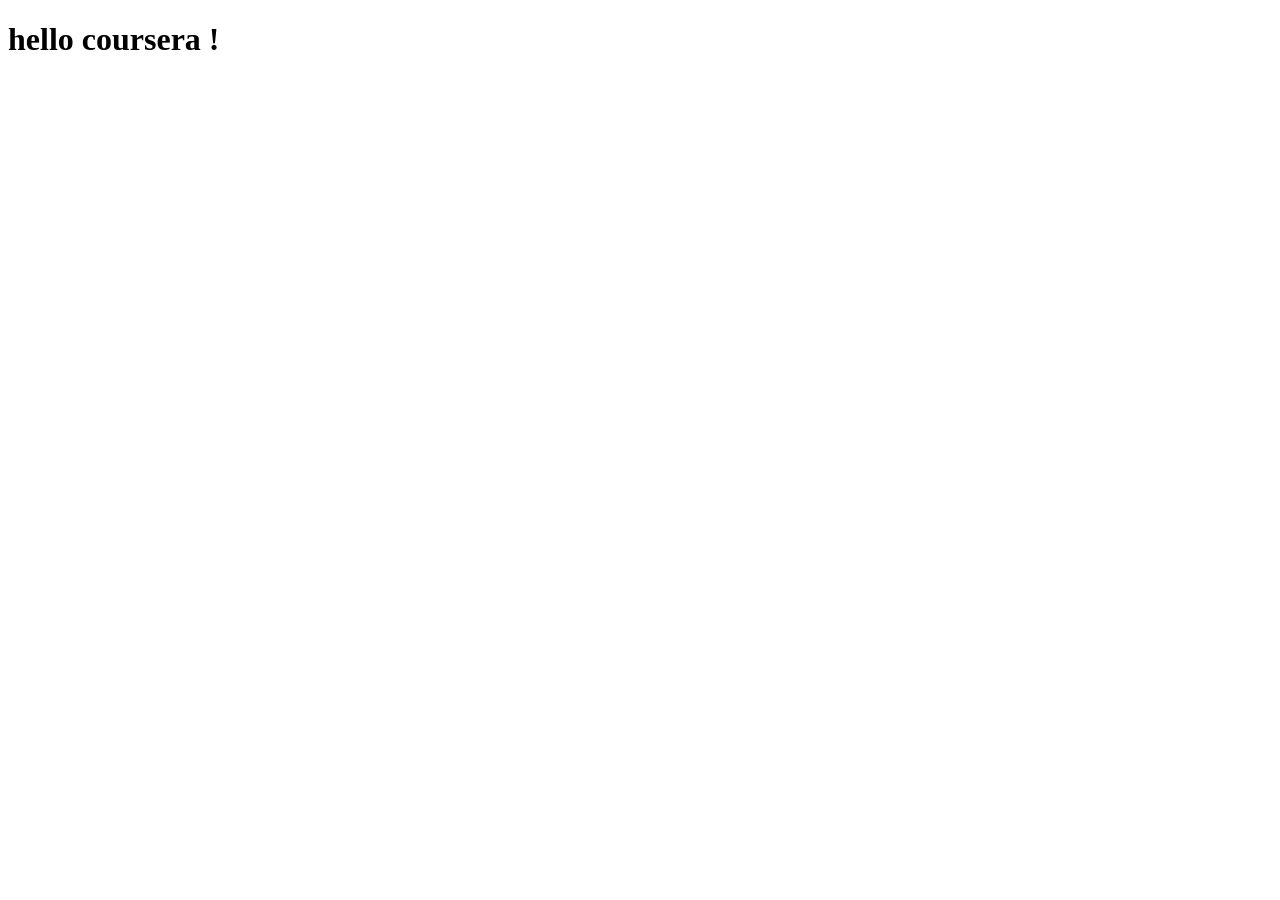
==== module2-solution/index.html @ aab5c8e4 "My First Page" ====
<!DOCTYPE html>
<html>
<head>
	<meta charset="utf-8">
	<meta name="viewport" content="width=device-width, initial-scale=1">
	<title>Hello Coursera</title>
</head>
<body>

<h1> hello coursera ! </h1>
</body>
</html>
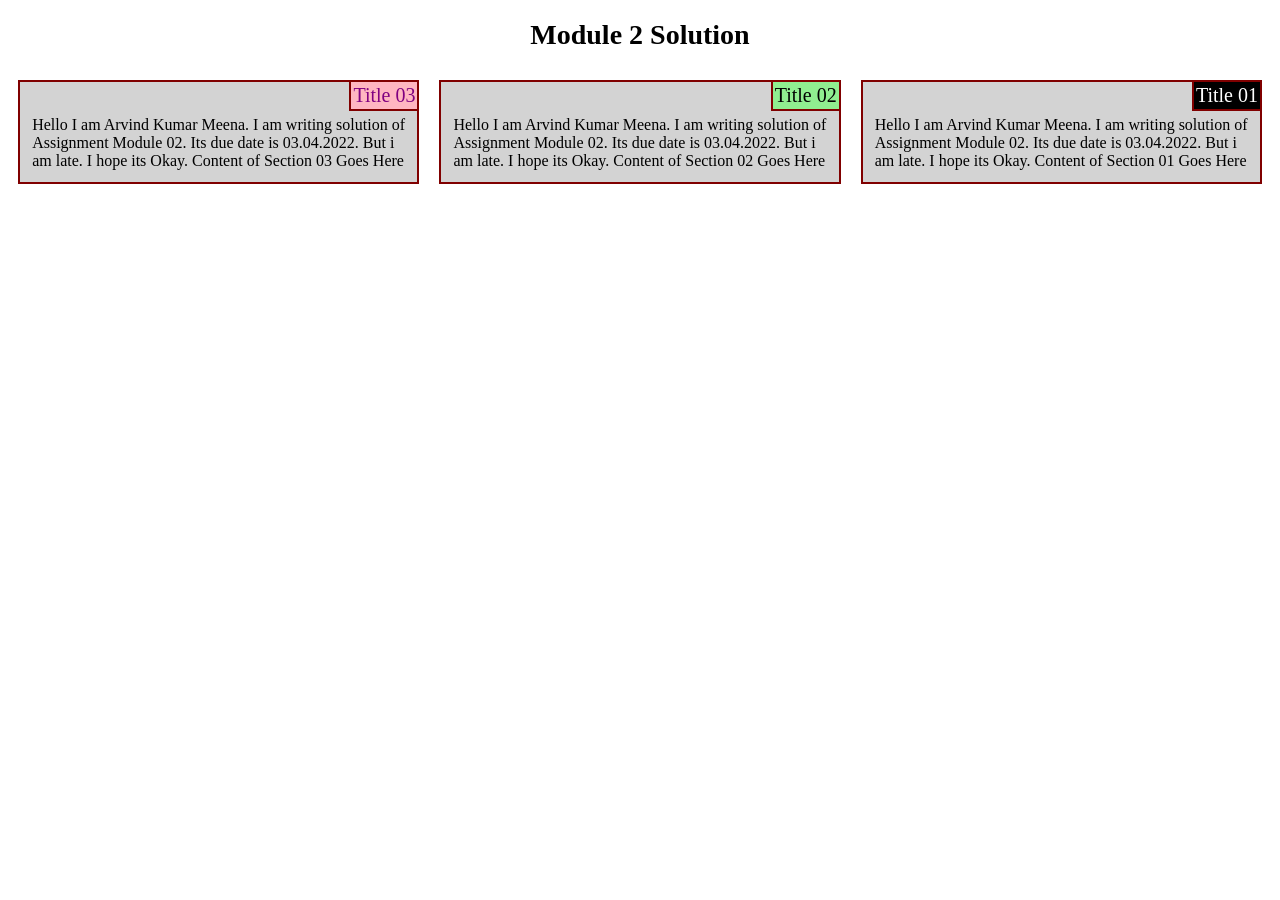
==== commit f31c0aab: "My first" ====
--- a/module2-solution/index.html
+++ b/module2-solution/index.html
@@ -3,10 +3,25 @@
 <head>
 	<meta charset="utf-8">
 	<meta name="viewport" content="width=device-width, initial-scale=1">
-	<title>Hello Coursera</title>
+	<title>Module 2 Solution</title>
+	<link rel="stylesheet" href="css/Style.css" type="text/css" >
+
+
 </head>
 <body>
 
-<h1> hello coursera ! </h1>
+<h1> Module 2 Solution </h1>
+
+
+<section id="section1">  <div class="title" id="div1"> Title 01 </div > <div id="main"> <p id=content> Hello I am Arvind Kumar Meena. I am writing solution of Assignment Module 02. Its due date is 03.04.2022. But i am late. I hope its Okay. Content of Section 01 Goes Here </p> </div></section>
+<section id="section2">  <div class="title" id="div2"> Title 02 </div><div id="main"><p id=content> Hello I am Arvind Kumar Meena. I am writing solution of Assignment Module 02. Its due date is 03.04.2022. But i am late. I hope its Okay. Content of Section 02 Goes Here </p> </div></section>
+<section id="section3">  <div class="title" id="div3"> Title 03</div><div id="main"> <p id=content> Hello I am Arvind Kumar Meena. I am writing solution of Assignment Module 02. Its due date is 03.04.2022. But i am late. I hope its Okay. Content of Section 03 Goes Here </p></div></section>
+
+
+
+
+
+
+
 </body>
 </html>
--- a/module2-solution/css/Style.css
+++ b/module2-solution/css/Style.css
@@ -0,0 +1,88 @@
+
+*{
+	box-sizing: border-box;
+}
+
+h1{
+
+	text-align: center;
+	font-size: 175%;
+}
+
+section{
+    padding: 10px;
+	float: right;
+	width: 33.33%;
+}
+
+div{
+
+	padding: 2px;
+	border: maroon solid 2px ;
+}
+
+.title{
+
+	float: right;
+	margin-bottom: 5px;
+	font-size: 125%;
+}
+
+#div1{
+
+	background-color: black;
+	color: white;
+}
+#div2{
+	
+	background-color: lightgreen;
+	color: black;
+}
+#div3{
+	
+	background-color: lightpink;
+	color: purple;
+}
+
+#main{
+
+	background-color: lightgray;
+}
+p{
+
+	margin : 10px;
+	margin-top: 10px ;
+	clear: right;
+}
+
+@media (max-width : 991px) and (min-width :768px ){
+
+	section#section1{
+
+		width: 50%;
+	}
+	section#section2{
+
+		width: 50%;
+	}
+	section#section3{
+
+		width: 100%;
+	}
+}
+
+@media (max-width : 767px){
+
+	section#section1{
+
+		width: 100%;
+	}
+	section#section2{
+
+		width: 100%;
+	}
+	section#section3{
+
+		width: 100%;
+	}
+}
